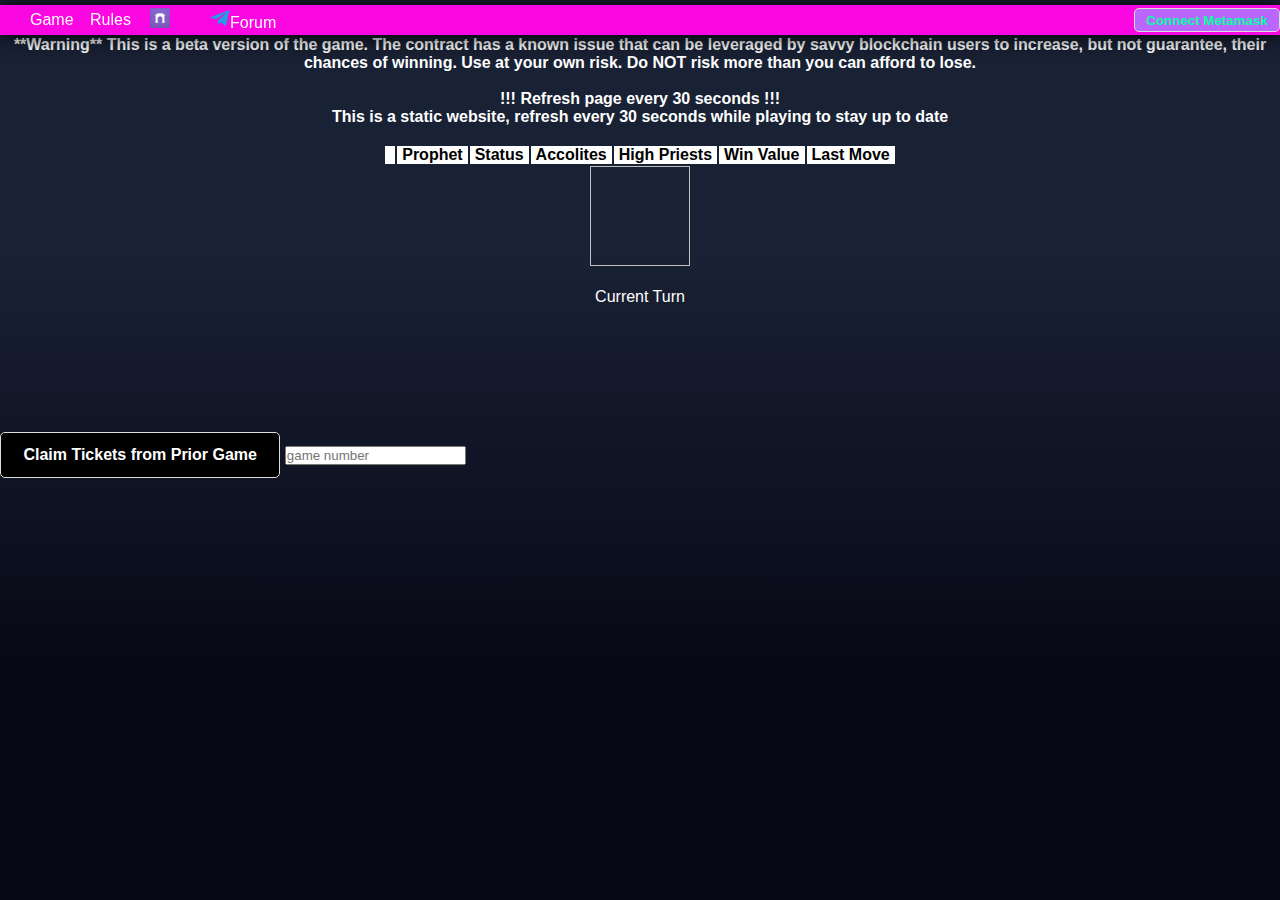
==== index.html @ 10cf0c99 "Updated Farcaster Link" ====
<!doctype html>

<html>
  <br />
  <br />
  <head>
    <title>Phenomenon</title>
    <link rel="stylesheet" href="./styles.css" />
  </head>

  <body>
    <header>
      <nav>
        <ul>
          <li>
            <a href="index.html"> Game </a>
          </li>
          <li>
            <a href="rules.html"> Rules </a>
          </li>
          <li>
            <a href="https://warpcast.com/~/channel/phenomenon"
              ><img src="./Farcaster.jpg" width="20" height="20"
            /></a>
          </li>
          <li>
            <a href="https://www.t.me/phenomenon_game"
              ><img src="./telegramLogo.png" width="20" height="20"
            />Forum</a>
          </li>
        </ul>
      </nav>
      <button
        id="connectButton"
        type="button"
        style="position: absolute; right: 0"
      >
        Connect Metamask
      </button>
    </header>
  
    <div><strong
      >**Warning** This is a beta version of the game. The contract has a known
      issue that can be leveraged by savvy blockchain users to increase, but not guarantee, their
      chances of winning. Use at your own risk. Do NOT risk more than you can
      afford to lose.</strong
    ></div>
    <br />
    <div>
      <strong>!!! Refresh page every 30 seconds !!!</strong><br/>
      <strong>This is a static website, refresh every 30 seconds while playing to stay up to date</strong>
    </div>
    <br />

    <button class="btn hidden" id="depositButton">Enter Game: 10,000 DEGEN</button>
    <button class="btn hidden" id="startGameButton">Start Game</button>
    <div id="gameNumber"></div>

    <table class="center" >
      <thread>
        <tr>
          <th></th>
          <th>Prophet</th>
          <th>Status</th>
          <th>Accolites</th>
          <th>High Priests</th>
          <th>Win Value</th>
          <th>Last Move</th>
        </tr>
      </thread>
      <tbody id="data-output"></tbody>
    </table>
    <div><img id="avatarImage" class="center" width="100" height="100"></img></div>
    <div class="center" id="avatarText">
    <br/>Current Turn</div>
    <br />
    <strong id="player-id"> </strong>
    <br />
    <strong id="priest-data"></strong>
    <br />
    <button class="btn hidden" id="forceTurnButton">Force</button>
    <br />
    <button class="btn hidden" id="attemptMiracleButton">
      Attempt Miracle
    </button>
    <button class="btn hidden" id="attemptSmiteButton">Attempt Smite</button>
    <button class="btn hidden" id="setAllegiance">Set Allegiance</button>
    <select class="hidden" name="targetNames" id="targetNames"></select>
    <button class="btn hidden" id="accuseButton">Accuse of Blasphemy</button>
    <br />
    <button class="btn hidden" id="buyButton">Buy Tickets</button>
    <button class="btn hidden" id="sellButton">Sell Tickets</button>
    <select class="hidden" name="ticketNames" id="ticketNames"></select>

    <section class="modal hidden" id="ticketModal">
      <div class="flex">
          <button id="closeModal" class="btn-close">⨉</button>
      </div>
      <div>
          <h3>Buy and Sell Tickets to Valhalla</h3>
          <div id="ticketPrice"> </div>
          <input type="amount" id="amount" placeholder="0" />
      </div>

      <button class="btn hidden" id="sendBuyTrx">Buy</button>
      <button class="btn hidden" id="sendSellTrx">Sell</button>
    </section>

    <section class="modal hidden" id="errorModal">
      <div class="flex">
          <button id="closeErorrModal" class="btn-close">⨉</button>
      </div>
      <div>
          <h3>Transaction Error</h3>
          <div id="errorOutput"> </div>
      </div>
    </section>

    <br /><br />
    <button class="btn" id="claimTickets">Claim Tickets from Prior Game</button>
    <input class="" id="claim" placeholder="game number" />
    <button class="btn hidden" id="reset">Reset Game</button>
    <input
      class="hidden"
      type="text"
      id="nextGamePlayers"
      placeholder="less than 10"
    />

    <div class="overlay hidden"></div>
    <br /><br /><br /><br /><br /><br />
  </body>
  <script src="./index.js" type="module"></script>
</html>
---- styles.css ----
body {  
    margin: 0;
    font-family: -apple-system, BlinkMacSystemFont, "Segoe UI", "Roboto", "Oxygen",
        "Ubuntu", "Cantarell", "Fira Sans", "Droid Sans", "Helvetica Neue",
        sans-serif;
    -webkit-font-smoothing: antialiased;
    -moz-osx-font-smoothing: grayscale;
    height: 100vh;
    width: 100vw;
    background-color: rgb(25, 33, 52) !important;
    background: rgb(25, 33, 52);
    background: linear-gradient(
        180deg,
        rgba(25, 33, 52, 1) 28%,
        rgba(7, 8, 21, 1) 75%
    );
    color: white; 
}  
* {
margin: 0;
padding: 0;
box-sizing: border-box;
font-family: "Inter", sans-serif;
}

div {
    text-align: center;
}

header {  
background-color: rgb(250, 7, 226);  
position: fixed;  
left: 0;  
right: 0;  
top: 5px;  
height: 30px;  
display: flex;  
align-items: center;  
box-shadow: 0 0 25px 0 black;  
}  
header * {  
display: inline; 
}  
header li {  
margin: 20px; 
padding-right: 10px; 
padding-left: 10px 
}  
header li a {  
color: rgb(252, 254, 254);  
text-decoration: none; 
margin: 0;
  position: absolute;
  top: 50%;
  -ms-transform: translateY(-50%);
  transform: translateY(-50%);
} 
table{
    text-align: center;
}
th {
background-color: rgb(255, 255, 255);
color: rgb(0, 0, 0);
padding-right: 5px; 
padding-left: 5px
}
tr:hover {background-color: rgb(88, 233, 95);}
td {vertical-align: middle;}

.center {
    margin-left: auto;
    margin-right: auto;
  }
.modal {
display: flex;
flex-direction: column;
justify-content: center;
gap: 0.4rem;
width: 450px;
padding: 1.3rem;
min-height: 250px;
position: absolute;
top: 50%;
left: 50%;
transform: translate(-50%, -50%);
background-color: rgb(25, 33, 52) !important;
    background: rgb(25, 33, 52);
    background: linear-gradient(
        180deg,
        rgba(25, 33, 52, 1) 28%,
        rgba(7, 8, 21, 1) 75%
    );
border: 1px solid #ddd;
border-radius: 15px;
z-index: 2;
}

.modal .flex {
display: flex;
align-items: center;
justify-content: space-between;
}

.modal input {
padding: 0.7rem 1rem;
border: 1px solid #ddd;
border-radius: 5px;
font-size: 0.9em;
}

.modal p {
font-size: 0.9rem;
color: #777;
margin: 0.4rem 0 0.2rem;
}

button {
cursor: pointer;
padding: 0.2rem 0.7rem;
border: 1px solid #ddd;
font-weight: 600;
background-color: rgb(185,103,255);
    color: rgb(5,255,161);
border-radius: 5px;
    text-align: center;
}

.btn {
    display: inline-block;
    padding: 0.8rem 1.4rem;
    font-weight: 700;
    background-color: black;
    color: white;
    border-radius: 5px;
    text-align: center;
    font-size: 1em;
    }

.btn-open {
position: absolute;
bottom: 150px;
}

.btn-close {
padding: 0.5rem 0.7rem;
background: #5982f39b;
border-radius: 50%;
position: absolute; 
right: 25px;
top: 25px;
}

.btn-max {
padding: 0.5rem 0.7rem;
background: #5982f39b;
position: absolute;
}

.overlay {
position: fixed;
top: 0;
bottom: 0;
left: 0;
right: 0;
width: 100%;
height: 100%;
background: rgba(0, 0, 0, 0.5);
backdrop-filter: blur(3px);
z-index: 1;
}

.hidden {
    display: none;
}
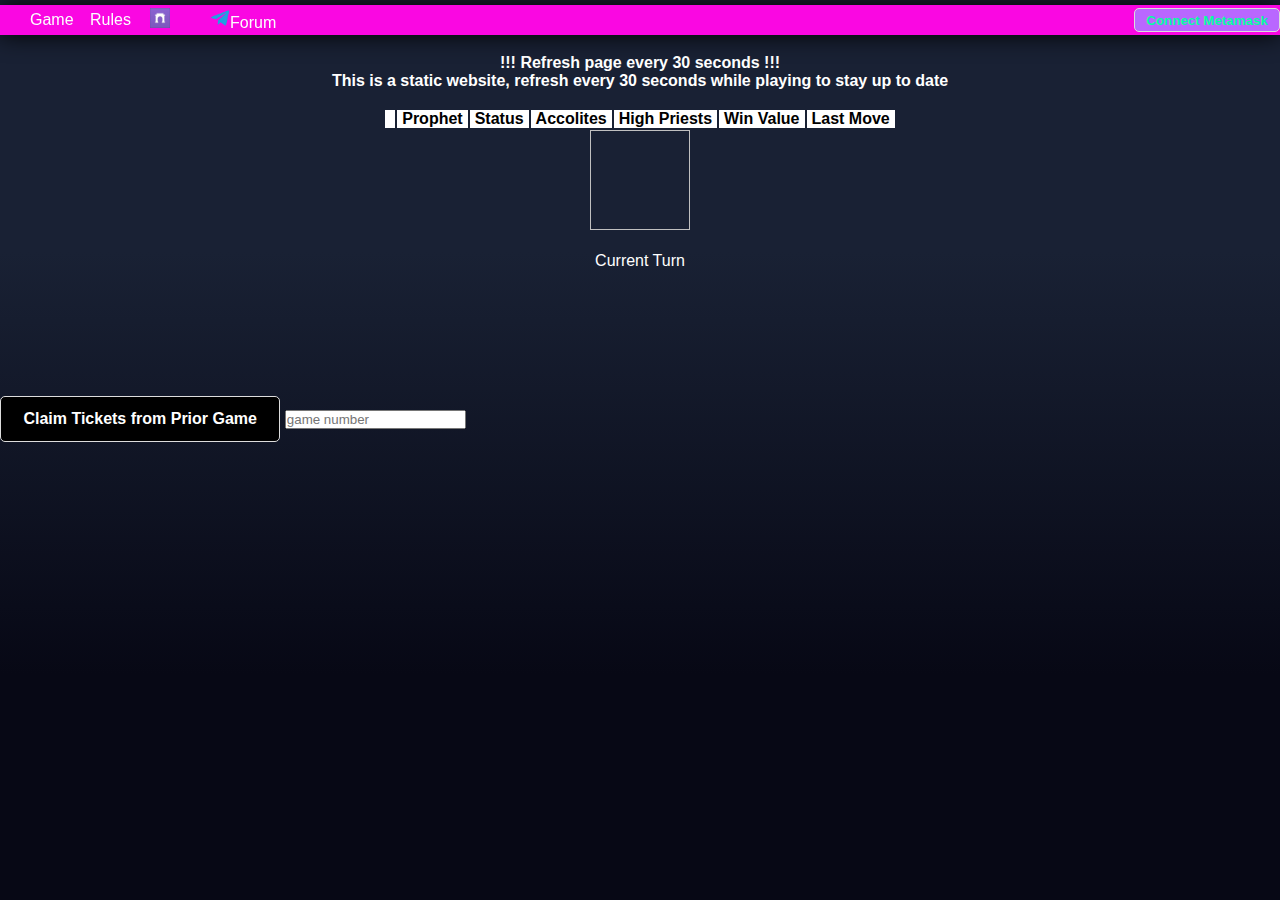
==== commit 054f1bdf: "update eventListerners, remove warning from index" ====
--- a/index.html
+++ b/index.html
@@ -39,12 +39,6 @@
       </button>
     </header>
   
-    <div><strong
-      >**Warning** This is a beta version of the game. The contract has a known
-      issue that can be leveraged by savvy blockchain users to increase, but not guarantee, their
-      chances of winning. Use at your own risk. Do NOT risk more than you can
-      afford to lose.</strong
-    ></div>
     <br />
     <div>
       <strong>!!! Refresh page every 30 seconds !!!</strong><br/>
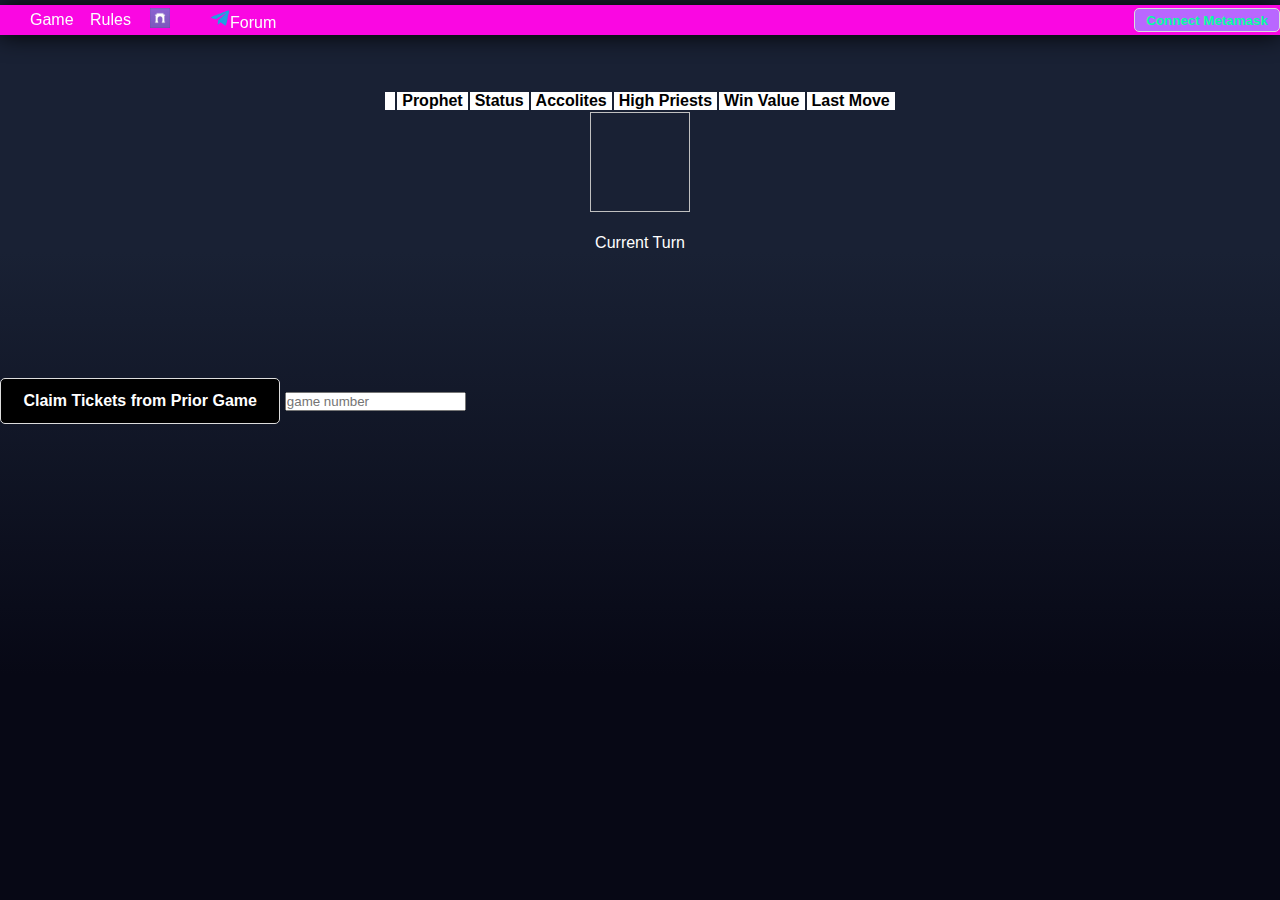
==== commit c072e07a: "Added last Move tracking" ====
--- a/index.html
+++ b/index.html
@@ -40,13 +40,11 @@
     </header>
   
     <br />
-    <div>
-      <strong>!!! Refresh page every 30 seconds !!!</strong><br/>
-      <strong>This is a static website, refresh every 30 seconds while playing to stay up to date</strong>
-    </div>
     <br />
 
-    <button class="btn hidden" id="depositButton">Enter Game: 10,000 DEGEN</button>
+    <div>
+    <button class="btn hidden" id="depositButton">Enter Game: 10,000 DEGEN</button></div>
+    <br/>
     <button class="btn hidden" id="startGameButton">Start Game</button>
     <div id="gameNumber"></div>
 
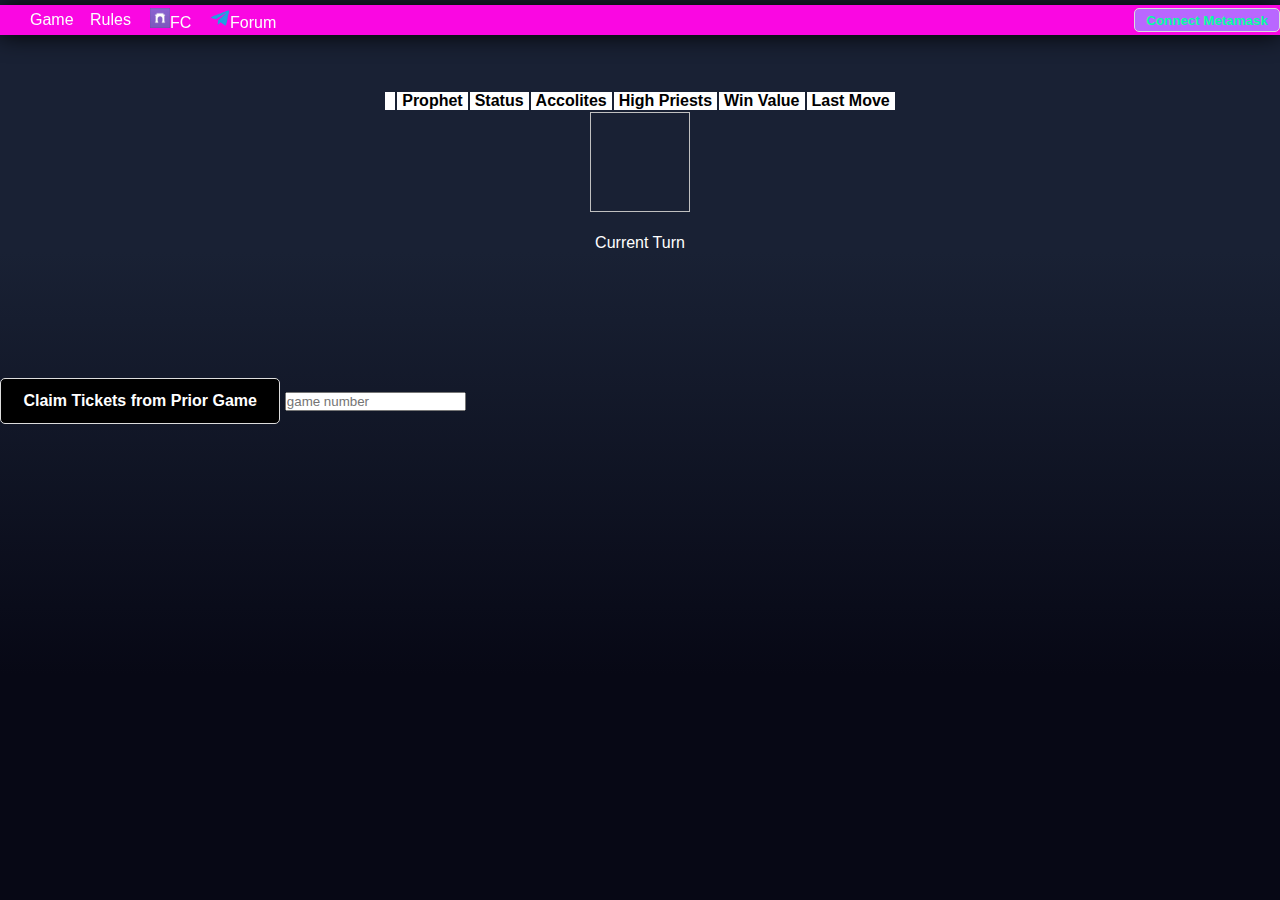
==== commit f91ed0b0: "updated Header" ====
--- a/index.html
+++ b/index.html
@@ -21,7 +21,7 @@
           <li>
             <a href="https://warpcast.com/~/channel/phenomenon"
               ><img src="./Farcaster.jpg" width="20" height="20"
-            /></a>
+            />FC</a>
           </li>
           <li>
             <a href="https://www.t.me/phenomenon_game"
@@ -42,8 +42,8 @@
     <br />
     <br />
 
-    <div>
-    <button class="btn hidden" id="depositButton">Enter Game: 10,000 DEGEN</button></div>
+    
+    <button class="btn hidden" id="depositButton">Enter Game: 10,000 DEGEN</button>
     <br/>
     <button class="btn hidden" id="startGameButton">Start Game</button>
     <div id="gameNumber"></div>
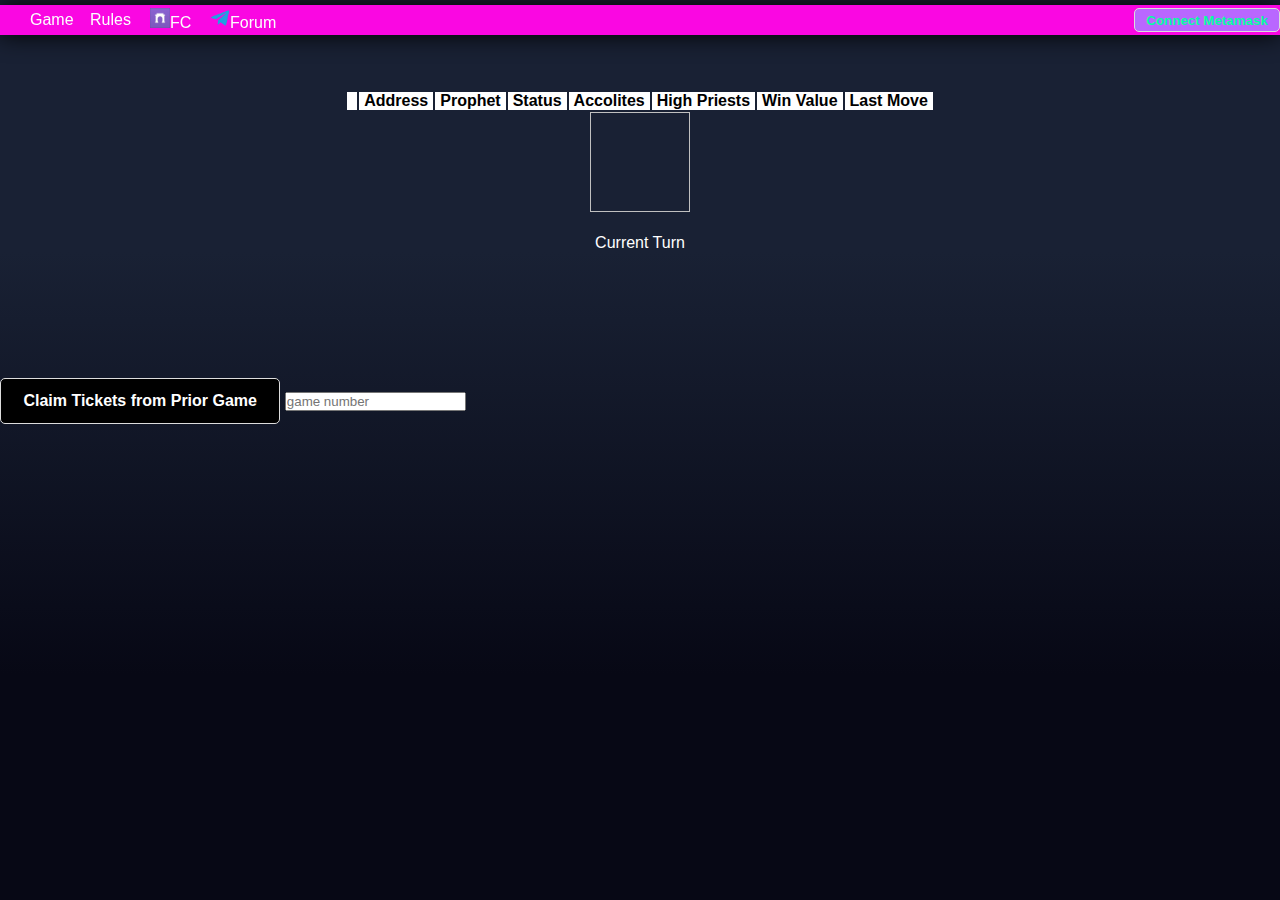
==== commit aa2cac31: "Added player Address field to frontend" ====
--- a/index.html
+++ b/index.html
@@ -43,7 +43,7 @@
     <br />
 
     
-    <button class="btn hidden" id="depositButton">Enter Game: 10,000 DEGEN</button>
+    <button class="btn hidden" id="depositButton">Enter Game: 1 DEGEN</button>
     <br/>
     <button class="btn hidden" id="startGameButton">Start Game</button>
     <div id="gameNumber"></div>
@@ -52,6 +52,7 @@
       <thread>
         <tr>
           <th></th>
+          <th>Address</th>
           <th>Prophet</th>
           <th>Status</th>
           <th>Accolites</th>
